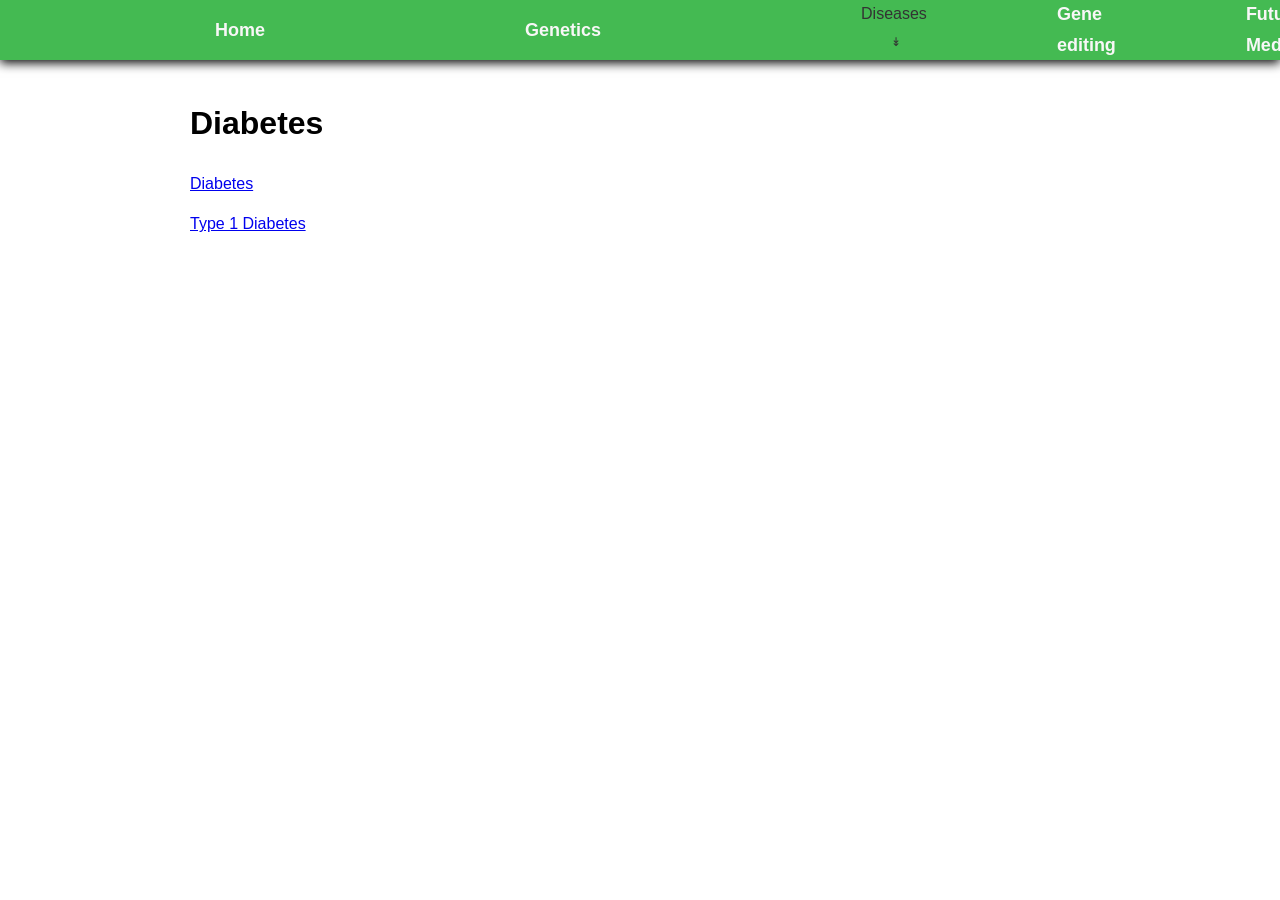
==== Diabetes-menu.html @ 893dd819 "Added Diabetes-menu to connect the article among them. Moreover, I have done a little update of the " ====
<!DOCTYPE html>
<html lang="en">
<head>
    <meta charset="UTF-8">
    <meta name="viewport" content="width=device-width, initial-scale=1.0">
    <title>Diabetes</title>
    <link rel="stylesheet" href="style.css">
</head>
<body>

    <script src="script.js"></script>
<nav class="navbar">
    
<ul class="nav-links">
    <li><a href="#">Home</a><li>
    <li><a href="#">Genetics</a><li>

<li class="dropdown">
    <button class="dropdown-button">
        Diseases <span class="arrow">↡</span>
    </button>

    <div class="dropdown-content">
        <a href="Diabetes-menu.html">Diabetes</a>
        <a href="#">Cancer</a>
        <a href="#">Alzheimer</a>
        <a href="#">Parkinson</a>
        <a href="#">Cystic fibrosis</a>
    </div>
</li>
    <li><a href="#">Gene editing</a></li>
    <li><a href="#">Future Medicine</a></li>
 </ul>
</nav>
    <h1>Diabetes</h1>
    <p>
        <a href="Diabetes.html">Diabetes</a>
    </p>
    <p>
        <a href="Type 1 Diabetes.html">Type 1 Diabetes</a>
    </p>
    
<script>
document.querySelector(".dropdown-button").addEventListener("click", function() {
    document.querySelector(".dropdown").classList.toggle("open");
});
</script>

</body>
</html>
---- style.css ----
body{
background:#f5f5f5;
font-family:Arial; 
}
.left {
    text-align: left;
}
h1{
color: black;    
}


.banner {
    width: 1400px;
    height: 400px;
    object-fit: cover;
    border-radius: 15px;
    margin-left: 5px
    margin: 20px;
    padding: 20px;
}

.graphic {
    width: 600px;
    height: 400px;
    padding: 90px;
    margin: 20px 0;
}


h1, h2, h3, table, li, p {
    margin-left:120px;
}

body {
    background-color: white;
    fonf-family: Arial, sans-serif;
    max-width: 1000px;;
    padding: 70px;
    line-height: 1.7;
    color: #333

}
hi {
    font-size: 46px;
}
h2 {
    color: black;
    margin-top: 26px;
}
p {
    font-size: 16px;
    line-height: 1.5;
}
li {
    font-size: 16px;
}
ul {
    font-size: 16px;
}


table{
    width: 100%;
    border-collapse: collapse;
    margin-top: 20px;
}
th, td{
    border: 1px solid #ccc;
    padding: 12px;
    text-align: left;
}
th {
    background-color: white;
    color: rgb(3, 2, 2);
}
tr:nth-child(even) {
    background-color: f2f2f2;
}

.navbar{
    position:fixed;
    top:0;
    left:0;
    width:100%;
    height:60px;
    background:#44ba52;
    display:flex;
    justify-content:left;
    align-items:center;
    padding:0 60px;
    box-sizing:border-box;
    z-index:1000;
    box-shadow:0 3px 10px rgb(6, 6, 6);
}


.logo{
    color:white;
    font-size:28px;
    font-weight:bold;
}

.nav-links{
    display: flex;
    justify-content: center;
    height:100%;
    list-style:none;
    gap:10px;
    width: fit-content;
}

.nav-links a{
    color:rgb(248, 247, 247);
    text-decoration:none;
    font-size:18px;
    font-weight:600;
    transition:.3;
    display:flex;
    align-items:center;
    height:60px;
}

.nav-links a:hover{
    color:#55d26a;
}

body{
    margin:0;
    padding-top:75px;
}

nav ul {
    display: flex;
    justify-content: flex-start;
    gap: 10px;
    padding-left:35px;
}

.dropdown {
position: relative;
}

.dropdown-content {
display: none;
position: absolute;
top: 100%;
left: 0;
background-color: #ffffff;
color: inherit;
border: none;
z-index: 1000;
opacity: 100%;
min-width: 180px;
list-style: none;
padding: 8px 0;
margin: 0;
border-radius: 8px;
box-shadow: 0 8px 20px rgba(0,0,0,.2);
}

.dropdown-content li {
    margin: 0;
    padding: 0;
}

.dropdown-content a{
display: block;
padding: 8px 15px;
color: #222;
text-decoration: none;
line-height: 1.2;
}

.dropdown-content a:hover {
    background-color: #f0f0f0;
}
.dropdown-button {
    background: none;
    border: none;
    color: inherit;
    font: inherit;
    cursor: pointer;
    padding: 0;
}

.arrow {
    font-size: 12px;
    margin-left: 4px;
}

.dropdown.open .dropdown-content{
display: block;
}
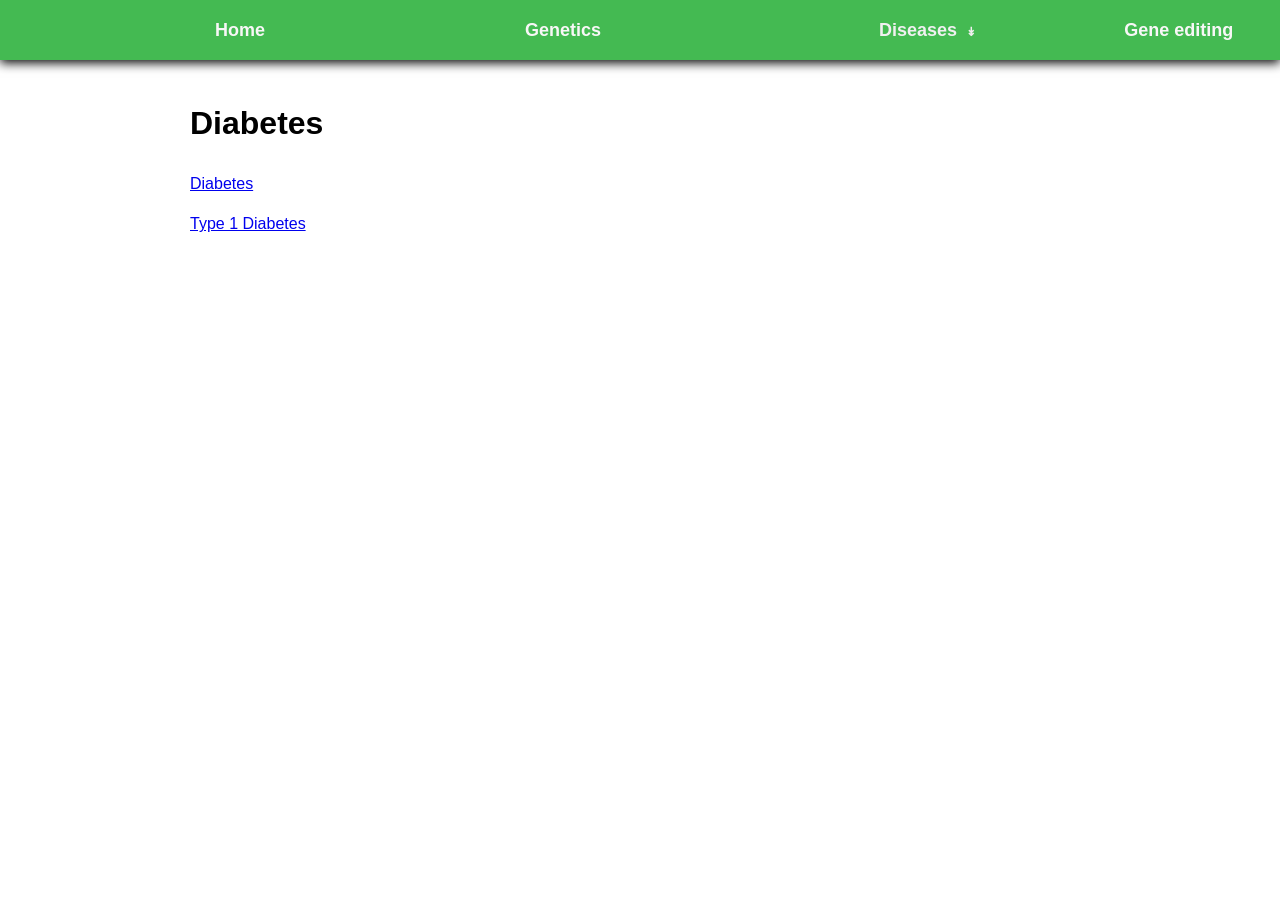
==== commit 5c342b69: "Added why does TD1 develop and genetic factors" ====
--- a/Diabetes-menu.html
+++ b/Diabetes-menu.html
@@ -40,6 +40,8 @@
         <a href="Type 1 Diabetes.html">Type 1 Diabetes</a>
     </p>
     
+
+
 <script>
 document.querySelector(".dropdown-button").addEventListener("click", function() {
     document.querySelector(".dropdown").classList.toggle("open");
--- a/style.css
+++ b/style.css
@@ -34,12 +34,11 @@
 
 body {
     background-color: white;
-    fonf-family: Arial, sans-serif;
+    font-family: Arial, sans-serif;
     max-width: 1000px;;
     padding: 70px;
     line-height: 1.7;
     color: #333
-
 }
 hi {
     font-size: 46px;
@@ -47,6 +46,9 @@
 h2 {
     color: black;
     margin-top: 26px;
+}
+h3 {
+    font-size: 16px;
 }
 p {
     font-size: 16px;
@@ -79,17 +81,17 @@
 }
 
 .navbar{
-    position:fixed;
+    position: fixed;
     top:0;
     left:0;
     width:100%;
     height:60px;
     background:#44ba52;
-    display:flex;
-    justify-content:left;
-    align-items:center;
+    display: flex;
+    justify-content: flex-start;
+    align-items: center;
     padding:0 60px;
-    box-sizing:border-box;
+    box-sizing: border-box;
     z-index:1000;
     box-shadow:0 3px 10px rgb(6, 6, 6);
 }
@@ -108,6 +110,7 @@
     list-style:none;
     gap:10px;
     width: fit-content;
+    align-items: center;
 }
 
 .nav-links a{
@@ -119,6 +122,7 @@
     display:flex;
     align-items:center;
     height:60px;
+    white-space: nowrap;
 }
 
 .nav-links a:hover{
@@ -173,15 +177,20 @@
 }
 
 .dropdown-content a:hover {
-    background-color: #f0f0f0;
+    background-color: #44ba52;
 }
 .dropdown-button {
     background: none;
     border: none;
-    color: inherit;
-    font: inherit;
+    font-size:18px;
+    font-weight: 600;
     cursor: pointer;
-    padding: 0;
+    padding: 18px;
+    color: #f0f0f0;
+    white-space: nowrap;
+}
+.dropdown-button a:hover{
+    color:#55d26a;
 }
 
 .arrow {
